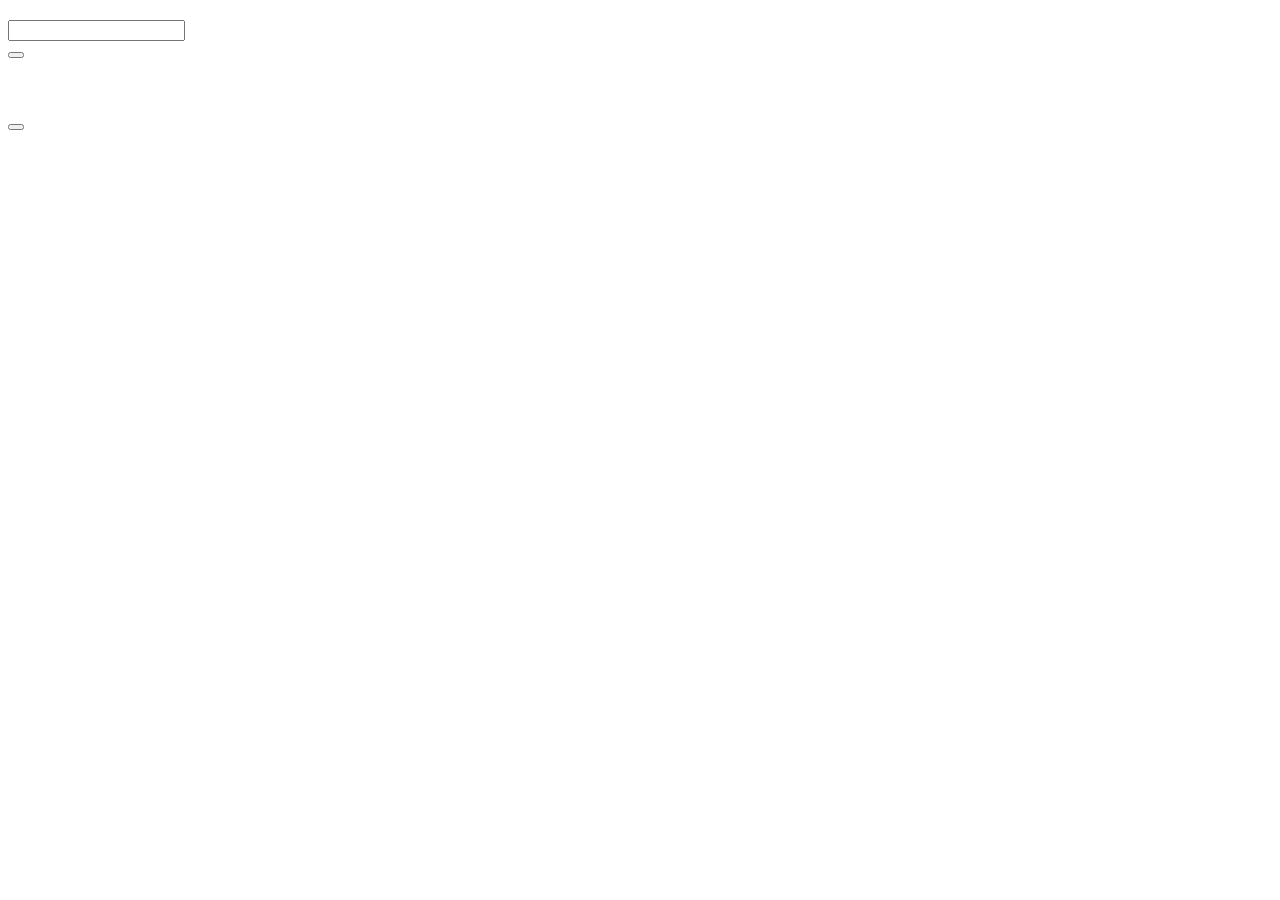
==== src/main/resources/templates/delivery/index.html @ 5a38af8d "Implement final communication phase with WhatsApp and SMS links" ====
<!DOCTYPE html>
<html xmlns:th="http://www.thymeleaf.org" th:lang="${currentLanguage}" th:dir="${textDirection}">
<head th:replace="~{fragments/head :: appHead(#{page.title.delivery})}"></head>
<body class="dashboard-page">
<main class="page-shell">
    <div th:replace="~{fragments/ui :: tenantHeader(${shop}, 'delivery')}"></div>

    <section class="page-hero">
        <div class="page-hero__copy">
            <span class="section-kicker" th:text="#{delivery.page.eyebrow}"></span>
            <h1 th:text="#{delivery.page.title}"></h1>
        </div>
        <div class="page-hero__actions">
            <a class="button button--ghost" th:href="@{|/${shop.slug}/items|}" th:text="#{tenant.nav.repairs}"></a>
        </div>
    </section>

    <section class="section-card">
        <div class="section-card__header">
            <div class="section-card__copy">
                <span class="section-kicker" th:text="#{delivery.search.eyebrow}"></span>
                <h2 th:text="#{delivery.search.title}"></h2>
            </div>
        </div>

        <div class="notice success" th:if="${deliveryFeedback == 'delivered'}" th:text="#{delivery.feedback.delivered}"></div>
        <div class="notice success" th:if="${deliveryFeedback == 'already-delivered'}" th:text="#{delivery.feedback.alreadyDelivered}"></div>
        <div class="notice error" th:if="${deliveryFeedback == 'not-ready'}" th:text="#{delivery.feedback.notReady}"></div>

        <form class="search-inline search-inline--delivery"
              method="get"
              th:action="@{|/${shop.slug}/delivery|}"
              th:attr="data-suggestions-url=@{|/${shop.slug}/delivery/suggestions|}">
            <input type="hidden" name="repairId" data-delivery-repair-id>
            <div class="delivery-search">
                <label class="field search-inline__field">
                    <span th:text="#{delivery.search.field.label}"></span>
                    <div class="input-hint">
                        <input type="text"
                               id="delivery-search-input"
                               name="query"
                               th:value="${query}"
                               th:placeholder="#{delivery.search.field.placeholder}"
                               autocomplete="off"
                               spellcheck="false"
                               aria-autocomplete="list"
                               aria-controls="delivery-suggestions"
                               aria-expanded="false"
                               data-delivery-query>
                    </div>
                </label>
                <div class="autocomplete-panel"
                     id="delivery-suggestions"
                     hidden
                     data-delivery-suggestions></div>
            </div>
            <button class="button button--primary search-inline__button" type="submit" th:text="#{delivery.search.submit}"></button>
        </form>
    </section>

    <section class="section-card" th:if="${deliveryResult != null}">
        <div class="section-card__header">
            <div class="section-card__copy">
                <span class="section-kicker" th:text="#{delivery.result.eyebrow}"></span>
                <h2 th:text="#{delivery.result.title}"></h2>
            </div>
        </div>

        <article class="delivery-result-card">
            <div class="repair-row__identity">
                <a class="repair-row__preview"
                   th:href="@{|/${shop.slug}/items/${deliveryResult.id}|}"
                   th:if="${deliveryResult.image != null}">
                    <img class="repair-row__image"
                         th:src="@{|/${shop.slug}/items/${deliveryResult.id}/image|}"
                         th:alt="${deliveryResult.title}">
                </a>
                <div class="repair-row__preview repair-row__preview--empty" th:if="${deliveryResult.image == null}">
                    <span th:text="#{repairs.list.image.empty}"></span>
                </div>
                <div class="entity-row__title-group">
                    <a class="entity-row__title"
                       th:href="@{|/${shop.slug}/items/${deliveryResult.id}|}"
                       th:text="${deliveryResult.title}"></a>
                    <p class="entity-row__subtitle" th:text="${deliveryResult.customerName}"></p>
                </div>
            </div>

            <div class="delivery-result-card__status">
                <span class="status-badge"
                      th:classappend="| status--${deliveryResult.status.name()}|"
                      th:text="${#messages.msg('repair.status.' + deliveryResult.status.name())}"></span>
            </div>

            <div class="entity-row__meta">
                <div class="meta-pill">
                    <span th:text="#{repairs.field.pickupCode}"></span>
                    <strong th:text="${deliveryResult.pickupCode}"></strong>
                </div>
                <div class="meta-pill" th:if="${deliveryResult.displayPhone() != null}">
                    <span th:text="#{delivery.result.contact}"></span>
                    <strong th:text="${deliveryResult.displayPhone()}"></strong>
                </div>
                <div class="meta-pill">
                    <span th:text="#{repairs.field.expectedDeliveryDate}"></span>
                    <strong th:text="${deliveryResult.expectedDeliveryDate != null ? #temporals.format(deliveryResult.expectedDeliveryDate, #messages.msg('format.date')) : #messages.msg('app.notAvailable')}"></strong>
                </div>
            </div>

            <p class="delivery-result-card__note" th:if="${deliveryResult.canMarkDelivered()}" th:text="#{delivery.result.readyNote}"></p>
            <p class="delivery-result-card__note" th:if="${deliveryResult.isDelivered()}" th:text="#{delivery.result.deliveredNote}"></p>
            <p class="delivery-result-card__note" th:if="${!deliveryResult.canMarkDelivered() and !deliveryResult.isDelivered()}" th:text="#{delivery.result.notReadyNote}"></p>

            <div class="communication-block communication-block--compact" th:if="${pickupMessageLinks != null}">
                <div class="communication-block__header">
                    <strong class="communication-block__title" th:text="#{communication.pickup.title}"></strong>
                    <span class="communication-target" th:if="${pickupMessageLinks.targetPhone != null}">
                        <span th:text="#{communication.targetPhone}"></span>
                        <strong th:text="${pickupMessageLinks.targetPhone}"></strong>
                    </span>
                </div>
                <div class="communication-actions" th:if="${pickupMessageLinks.hasAnyLink()}">
                    <a class="button button--whatsapp"
                       th:if="${pickupMessageLinks.hasWhatsApp()}"
                       th:href="${pickupMessageLinks.whatsappUrl}"
                       target="_blank"
                       rel="noopener"
                       th:text="#{communication.channel.whatsapp}"></a>
                    <a class="button button--sms"
                       th:if="${pickupMessageLinks.hasSms()}"
                       th:href="${pickupMessageLinks.smsUrl}"
                       th:text="#{communication.channel.sms}"></a>
                </div>
                <div class="communication-actions" th:if="${!pickupMessageLinks.hasAnyLink()}">
                    <span class="button button--disabled" th:text="#{communication.channel.whatsapp}"></span>
                    <span class="button button--disabled" th:text="#{communication.channel.sms}"></span>
                </div>
                <p class="communication-unavailable"
                   th:if="${!pickupMessageLinks.hasAnyLink()}"
                   th:text="#{communication.phoneUnavailable}"></p>
            </div>

            <div class="page-hero__actions">
                <a class="button button--ghost" th:href="@{|/${shop.slug}/items/${deliveryResult.id}|}" th:text="#{delivery.result.openRepair}"></a>
                <form th:if="${deliveryResult.canMarkDelivered()}"
                      th:action="@{|/${shop.slug}/delivery/${deliveryResult.id}/deliver|}"
                      method="post">
                    <input type="hidden" th:name="${_csrf.parameterName}" th:value="${_csrf.token}">
                    <input type="hidden" name="query" th:value="${query}">
                    <input type="hidden" name="selectedRepairId" th:value="${deliveryResult.id}">
                    <button class="button button--primary" type="submit" th:text="#{delivery.result.deliver}"></button>
                </form>
            </div>
        </article>
    </section>

    <section class="section-card" th:if="${lookupAttempted and deliveryResult == null}">
        <div class="empty-state">
            <h3 th:text="#{delivery.result.empty.title}"></h3>
            <p th:text="#{delivery.result.empty.body}"></p>
        </div>
    </section>

    <div th:replace="~{fragments/ui :: tenantBottomUtility(${shop})}"></div>
</main>
<script th:inline="javascript">
    (() => {
        const form = document.querySelector('.search-inline--delivery');
        if (!form) {
            return;
        }

        const input = form.querySelector('[data-delivery-query]');
        const repairIdInput = form.querySelector('[data-delivery-repair-id]');
        const panel = form.querySelector('[data-delivery-suggestions]');
        const suggestionsUrl = form.dataset.suggestionsUrl;
        const minCharacters = 2;
        const statusLabels = {
            RECEIVED: /*[[#{repair.status.RECEIVED}]]*/ 'Received',
            DIAGNOSING: /*[[#{repair.status.DIAGNOSING}]]*/ 'Diagnosing',
            WAITING_FOR_PARTS: /*[[#{repair.status.WAITING_FOR_PARTS}]]*/ 'Waiting for parts',
            IN_REPAIR: /*[[#{repair.status.IN_REPAIR}]]*/ 'In repair',
            READY_FOR_PICKUP: /*[[#{repair.status.READY_FOR_PICKUP}]]*/ 'Ready for pickup',
            DELIVERED: /*[[#{repair.status.DELIVERED}]]*/ 'Delivered',
            CANCELLED: /*[[#{repair.status.CANCELLED}]]*/ 'Cancelled'
        };
        const loadingText = /*[[#{delivery.search.suggestions.loading}]]*/ 'Searching...';
        const emptyText = /*[[#{delivery.search.suggestions.empty}]]*/ 'No matching repairs found.';
        const notAvailableText = /*[[#{app.notAvailable}]]*/ 'Not available';
        let currentSuggestions = [];
        let activeIndex = -1;
        let debounceHandle = null;
        let currentAbortController = null;

        const closePanel = () => {
            panel.hidden = true;
            panel.innerHTML = '';
            input.setAttribute('aria-expanded', 'false');
            currentSuggestions = [];
            activeIndex = -1;
        };

        const openPanel = () => {
            panel.hidden = false;
            input.setAttribute('aria-expanded', 'true');
        };

        const renderState = (message) => {
            panel.innerHTML = '';
            const state = document.createElement('div');
            state.className = 'autocomplete-panel__state';
            state.textContent = message;
            panel.appendChild(state);
            openPanel();
        };

        const buildStatusBadge = (status) => {
            const badge = document.createElement('span');
            badge.className = `status-badge status-badge--compact status--${status}`;
            badge.textContent = statusLabels[status] || status;
            return badge;
        };

        const displayPhone = (suggestion) => suggestion.primaryPhone || suggestion.secondaryPhone || notAvailableText;

        const chooseSuggestion = (suggestion) => {
            repairIdInput.value = suggestion.repairId;
            form.requestSubmit();
        };

        const highlightActiveSuggestion = () => {
            const options = panel.querySelectorAll('.autocomplete-option');
            options.forEach((option, index) => {
                option.classList.toggle('is-active', index === activeIndex);
            });
        };

        const renderSuggestions = (suggestions) => {
            panel.innerHTML = '';
            currentSuggestions = suggestions;
            activeIndex = -1;

            if (suggestions.length === 0) {
                renderState(emptyText);
                return;
            }

            suggestions.forEach((suggestion, index) => {
                const button = document.createElement('button');
                button.type = 'button';
                button.className = 'autocomplete-option';
                button.dataset.index = String(index);

                const topRow = document.createElement('div');
                topRow.className = 'autocomplete-option__top';

                const titleGroup = document.createElement('div');
                titleGroup.className = 'autocomplete-option__title-group';

                const customerName = document.createElement('strong');
                customerName.className = 'autocomplete-option__customer';
                customerName.textContent = suggestion.customerName;

                const phone = document.createElement('span');
                phone.className = 'autocomplete-option__phone';
                phone.textContent = displayPhone(suggestion);

                titleGroup.appendChild(customerName);
                titleGroup.appendChild(phone);
                topRow.appendChild(titleGroup);
                topRow.appendChild(buildStatusBadge(suggestion.status));

                const meta = document.createElement('div');
                meta.className = 'autocomplete-option__meta';

                const pickupChip = document.createElement('span');
                pickupChip.className = 'autocomplete-chip';
                pickupChip.textContent = suggestion.pickupCode;

                const repairChip = document.createElement('span');
                repairChip.className = 'autocomplete-chip';
                repairChip.textContent = suggestion.repairTitle;

                meta.appendChild(pickupChip);
                meta.appendChild(repairChip);

                button.appendChild(topRow);
                button.appendChild(meta);
                button.addEventListener('click', () => chooseSuggestion(suggestion));

                panel.appendChild(button);
            });

            openPanel();
        };

        const fetchSuggestions = async (value) => {
            if (currentAbortController) {
                currentAbortController.abort();
            }

            currentAbortController = new AbortController();
            renderState(loadingText);

            try {
                const response = await fetch(`${suggestionsUrl}?q=${encodeURIComponent(value)}`, {
                    headers: {
                        'Accept': 'application/json'
                    },
                    signal: currentAbortController.signal,
                    credentials: 'same-origin'
                });

                if (!response.ok) {
                    closePanel();
                    return;
                }

                const suggestions = await response.json();
                renderSuggestions(suggestions);
            } catch (error) {
                if (error.name !== 'AbortError') {
                    closePanel();
                }
            }
        };

        input.addEventListener('input', () => {
            repairIdInput.value = '';
            const value = input.value.trim();

            if (debounceHandle) {
                window.clearTimeout(debounceHandle);
            }

            if (value.length < minCharacters) {
                closePanel();
                return;
            }

            debounceHandle = window.setTimeout(() => {
                fetchSuggestions(value);
            }, 160);
        });

        input.addEventListener('keydown', (event) => {
            if (panel.hidden || currentSuggestions.length === 0) {
                return;
            }

            if (event.key === 'ArrowDown') {
                event.preventDefault();
                activeIndex = (activeIndex + 1) % currentSuggestions.length;
                highlightActiveSuggestion();
            } else if (event.key === 'ArrowUp') {
                event.preventDefault();
                activeIndex = (activeIndex - 1 + currentSuggestions.length) % currentSuggestions.length;
                highlightActiveSuggestion();
            } else if (event.key === 'Enter' && activeIndex >= 0) {
                event.preventDefault();
                chooseSuggestion(currentSuggestions[activeIndex]);
            } else if (event.key === 'Escape') {
                closePanel();
            }
        });

        document.addEventListener('click', (event) => {
            if (!form.contains(event.target)) {
                closePanel();
            }
        });
    })();
</script>
</body>
</html>
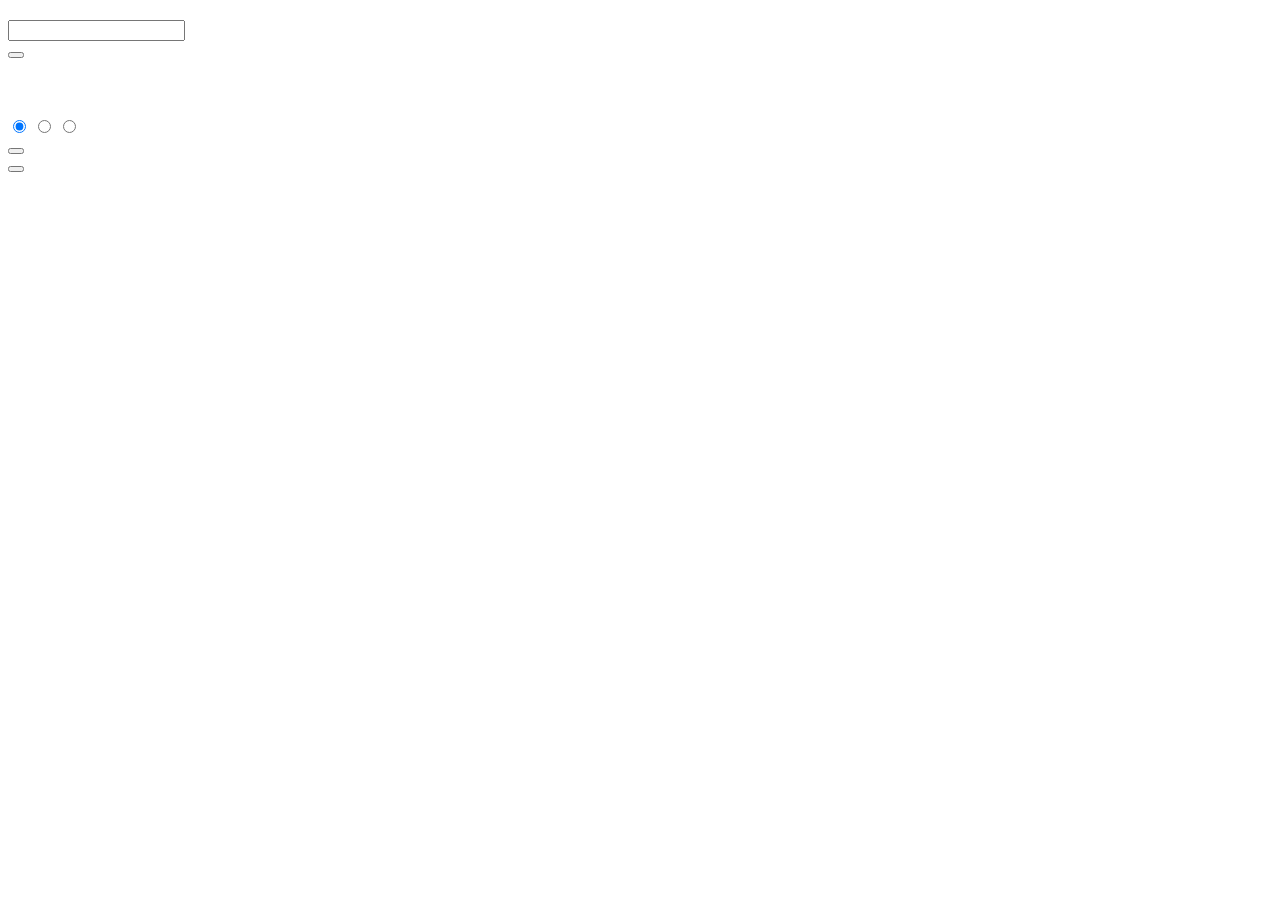
==== commit 29dd3dd8: "Refine balance settlement messaging fallback and mobile UX" ====
--- a/src/main/resources/templates/delivery/index.html
+++ b/src/main/resources/templates/delivery/index.html
@@ -25,7 +25,10 @@
 
         <div class="notice success" th:if="${deliveryFeedback == 'delivered'}" th:text="#{delivery.feedback.delivered}"></div>
         <div class="notice success" th:if="${deliveryFeedback == 'already-delivered'}" th:text="#{delivery.feedback.alreadyDelivered}"></div>
+        <div class="notice success" th:if="${deliveryFeedback == 'partial-recorded'}" th:text="#{delivery.feedback.partialRecorded}"></div>
         <div class="notice error" th:if="${deliveryFeedback == 'not-ready'}" th:text="#{delivery.feedback.notReady}"></div>
+        <div class="notice error" th:if="${deliveryFeedback == 'payment-due'}" th:text="#{delivery.feedback.paymentDue}"></div>
+        <div class="notice error" th:if="${deliveryFeedback == 'invalid-payment'}" th:text="#{delivery.feedback.invalidPayment}"></div>
 
         <form class="search-inline search-inline--delivery"
               method="get"
@@ -105,9 +108,22 @@
                     <span th:text="#{repairs.field.expectedDeliveryDate}"></span>
                     <strong th:text="${deliveryResult.expectedDeliveryDate != null ? #temporals.format(deliveryResult.expectedDeliveryDate, #messages.msg('format.date')) : #messages.msg('app.notAvailable')}"></strong>
                 </div>
-            </div>
-
-            <p class="delivery-result-card__note" th:if="${deliveryResult.canMarkDelivered()}" th:text="#{delivery.result.readyNote}"></p>
+                <div class="meta-pill">
+                    <span th:text="#{delivery.result.estimatedPrice}"></span>
+                    <strong th:text="${#numbers.formatDecimal(deliveryResult.estimatedPrice, 1, 2)}"></strong>
+                </div>
+                <div class="meta-pill">
+                    <span th:text="#{delivery.result.amountPaid}"></span>
+                    <strong th:text="${#numbers.formatDecimal(deliveryResult.depositPaid, 1, 2)}"></strong>
+                </div>
+                <div class="meta-pill" th:classappend="${deliveryResult.hasOutstandingBalance()} ? ' meta-pill--due' : ' meta-pill--settled'">
+                    <span th:text="#{delivery.result.balanceDue}"></span>
+                    <strong th:text="${#numbers.formatDecimal(deliveryResult.remainingBalance, 1, 2)}"></strong>
+                </div>
+            </div>
+
+            <p class="delivery-result-card__note" th:if="${deliveryResult.canMarkDelivered() and !deliveryResult.hasOutstandingBalance()}" th:text="#{delivery.result.readyNote}"></p>
+            <p class="delivery-result-card__note" th:if="${deliveryResult.canMarkDelivered() and deliveryResult.hasOutstandingBalance()}" th:text="#{delivery.result.paymentRequiredNote}"></p>
             <p class="delivery-result-card__note" th:if="${deliveryResult.isDelivered()}" th:text="#{delivery.result.deliveredNote}"></p>
             <p class="delivery-result-card__note" th:if="${!deliveryResult.canMarkDelivered() and !deliveryResult.isDelivered()}" th:text="#{delivery.result.notReadyNote}"></p>
 
@@ -138,18 +154,78 @@
                 <p class="communication-unavailable"
                    th:if="${!pickupMessageLinks.hasAnyLink()}"
                    th:text="#{communication.phoneUnavailable}"></p>
-            </div>
-
-            <div class="page-hero__actions">
-                <a class="button button--ghost" th:href="@{|/${shop.slug}/items/${deliveryResult.id}|}" th:text="#{delivery.result.openRepair}"></a>
-                <form th:if="${deliveryResult.canMarkDelivered()}"
+                <p class="communication-helper" th:text="#{communication.link.helper}"></p>
+            </div>
+
+            <section class="section-card section-card--nested" th:if="${deliveryResult.canMarkDelivered()}">
+                <div class="section-card__copy">
+                    <span class="section-kicker" th:text="#{delivery.settlement.eyebrow}"></span>
+                    <h2 th:text="#{delivery.settlement.title}"></h2>
+                </div>
+                <p class="delivery-result-card__note" th:text="#{delivery.settlement.body}"></p>
+
+                <form class="delivery-settlement-form"
+                      th:if="${deliveryResult.hasOutstandingBalance()}"
+                      th:action="@{|/${shop.slug}/delivery/${deliveryResult.id}/deliver|}"
+                      method="post"
+                      data-settlement-form>
+                    <input type="hidden" th:name="${_csrf.parameterName}" th:value="${_csrf.token}">
+                    <input type="hidden" name="query" th:value="${query}">
+                    <input type="hidden" name="selectedRepairId" th:value="${deliveryResult.id}">
+
+                    <div class="settlement-choice-grid">
+                        <label class="settlement-choice">
+                            <input type="radio" name="settlementChoice" value="FULLY_PAID" checked data-settlement-choice>
+                            <span class="settlement-choice__body">
+                                <strong th:text="#{delivery.settlement.choice.full}"></strong>
+                                <small th:text="#{delivery.settlement.choice.full.body}"></small>
+                            </span>
+                        </label>
+                        <label class="settlement-choice">
+                            <input type="radio" name="settlementChoice" value="PARTIALLY_PAID" data-settlement-choice>
+                            <span class="settlement-choice__body">
+                                <strong th:text="#{delivery.settlement.choice.partial}"></strong>
+                                <small th:text="#{delivery.settlement.choice.partial.body}"></small>
+                            </span>
+                        </label>
+                        <label class="settlement-choice">
+                            <input type="radio" name="settlementChoice" value="UNPAID" data-settlement-choice>
+                            <span class="settlement-choice__body">
+                                <strong th:text="#{delivery.settlement.choice.unpaid}"></strong>
+                                <small th:text="#{delivery.settlement.choice.unpaid.body}"></small>
+                            </span>
+                        </label>
+                    </div>
+
+                    <label class="field" hidden data-partial-payment-field>
+                        <span th:text="#{delivery.settlement.paymentReceivedNow}"></span>
+                        <input type="number"
+                               name="paymentReceivedNow"
+                               min="0"
+                               step="0.01"
+                               inputmode="decimal"
+                               th:placeholder="#{repairs.placeholder.money}">
+                    </label>
+
+                    <div class="form-actions form-actions--inline">
+                        <button class="button button--primary" type="submit" th:text="#{delivery.settlement.submit}"></button>
+                    </div>
+                </form>
+
+                <form th:if="${!deliveryResult.hasOutstandingBalance()}"
                       th:action="@{|/${shop.slug}/delivery/${deliveryResult.id}/deliver|}"
                       method="post">
                     <input type="hidden" th:name="${_csrf.parameterName}" th:value="${_csrf.token}">
                     <input type="hidden" name="query" th:value="${query}">
                     <input type="hidden" name="selectedRepairId" th:value="${deliveryResult.id}">
-                    <button class="button button--primary" type="submit" th:text="#{delivery.result.deliver}"></button>
+                    <div class="form-actions form-actions--inline">
+                        <button class="button button--primary" type="submit" th:text="#{delivery.result.deliver}"></button>
+                    </div>
                 </form>
+            </section>
+
+            <div class="page-hero__actions">
+                <a class="button button--ghost" th:href="@{|/${shop.slug}/items/${deliveryResult.id}|}" th:text="#{delivery.result.openRepair}"></a>
             </div>
         </article>
     </section>
@@ -163,6 +239,7 @@
 
     <div th:replace="~{fragments/ui :: tenantBottomUtility(${shop})}"></div>
 </main>
+<div class="floating-feedback" hidden data-communication-feedback></div>
 <script th:inline="javascript">
     (() => {
         const form = document.querySelector('.search-inline--delivery');
@@ -187,10 +264,29 @@
         const loadingText = /*[[#{delivery.search.suggestions.loading}]]*/ 'Searching...';
         const emptyText = /*[[#{delivery.search.suggestions.empty}]]*/ 'No matching repairs found.';
         const notAvailableText = /*[[#{app.notAvailable}]]*/ 'Not available';
+        const messageFeedbackText = /*[[#{communication.link.feedback}]]*/ 'Message ready. Confirm and send in the messaging app.';
+        const feedback = document.querySelector('[data-communication-feedback]');
         let currentSuggestions = [];
         let activeIndex = -1;
         let debounceHandle = null;
         let currentAbortController = null;
+        let feedbackTimer = null;
+
+        const showFeedback = () => {
+            if (!feedback) {
+                return;
+            }
+            feedback.textContent = messageFeedbackText;
+            feedback.hidden = false;
+            feedback.classList.add('is-visible');
+            if (feedbackTimer) {
+                window.clearTimeout(feedbackTimer);
+            }
+            feedbackTimer = window.setTimeout(() => {
+                feedback.hidden = true;
+                feedback.classList.remove('is-visible');
+            }, 3200);
+        };
 
         const closePanel = () => {
             panel.hidden = true;
@@ -369,6 +465,34 @@
                 closePanel();
             }
         });
+
+        document.querySelectorAll('.communication-actions a').forEach((link) => {
+            link.addEventListener('click', showFeedback);
+        });
+
+        const settlementForm = document.querySelector('[data-settlement-form]');
+        if (settlementForm) {
+            const partialPaymentField = settlementForm.querySelector('[data-partial-payment-field]');
+            const settlementChoices = settlementForm.querySelectorAll('[data-settlement-choice]');
+            const partialPaymentInput = partialPaymentField?.querySelector('input');
+
+            const syncSettlementField = () => {
+                const selectedValue = settlementForm.querySelector('[data-settlement-choice]:checked')?.value;
+                const showPartialField = selectedValue === 'PARTIALLY_PAID';
+                partialPaymentField.hidden = !showPartialField;
+                if (partialPaymentInput) {
+                    partialPaymentInput.required = showPartialField;
+                    if (!showPartialField) {
+                        partialPaymentInput.value = '';
+                    }
+                }
+            };
+
+            settlementChoices.forEach((choice) => {
+                choice.addEventListener('change', syncSettlementField);
+            });
+            syncSettlementField();
+        }
     })();
 </script>
 </body>
